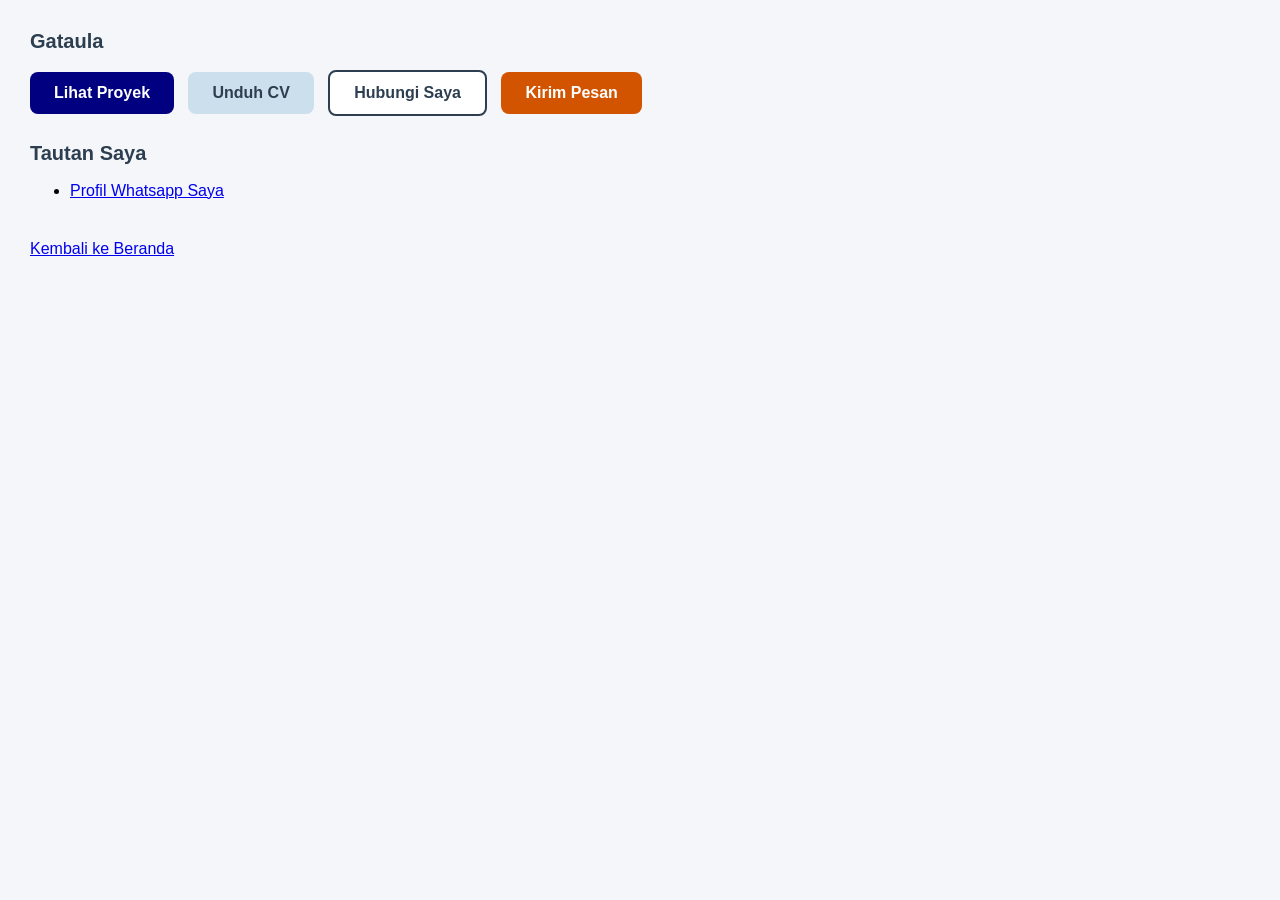
==== pages/button.html @ 642d2924 "feat: add button set with hover effect" ====
<!DOCTYPE html>
<html lang="id">
<head>
    <meta charset="UTF-8">
    <title>Button</title>
    <style>
        body {
            background-color: #f4f6f9;
            font-family: Arial, sans-serif;
            margin: 30px;
        }

        h2 {
            color: #2c3e50;
            font-size: 20px;
        }
        .btn {
            display: inline-block;
            padding: 12px 24px;
            border-radius: 8px;
            font-weight: bold;
            text-decoration: none;
            cursor: pointer;
        }
        .button-group .btn {
            margin-right: 10px;
            margin-bottom: 10px;
        }
        .btn-primary {
            background-color: navy;
            color: #ffffff;
        }

        .btn-secondary {
            background-color: rgba(41, 128, 185, 0.2);
        }

        .btn-outline {
            background-color: #ffffff;
            border: 2px solid #2c3e50;
        }

        .btn-send {
            background-color: rgb(211, 84, 0);
            color: #ffffff;
        }
        .btn-secondary, .btn-outline {
            color: #2c3e50;
        }
        .btn-primary:hover {
            background-color: #000055;
        }

        .btn-secondary:hover {
            background-color: rgba(41, 128, 185, 0.4);
        }

        .btn-outline:hover {
            background-color: #ecf0f1;
        }

        .btn-send:hover {
            background-color: rgb(175, 65, 0);
        }
    </style>
</head>
<body>

    <main>
        <h2>Gataula</h2>
        <div class="button-group">
            <a href="#" class="btn btn-primary">Lihat Proyek</a>
            <a href="#" class="btn btn-secondary">Unduh CV</a>
            <a href="#" class="btn btn-outline">Hubungi Saya</a>
            <a href="#" class="btn btn-send">Kirim Pesan</a>
        </div>
          <section>
            <h2>Tautan Saya</h2>
            <ul>
                <li><a href="https://wa.me/6285252526677" target="_blank">Profil Whatsapp Saya</a></li>
            </ul>
        </section>
    </main>

    <footer style="margin-top: 40px;">
        <a href="../index.html">Kembali ke Beranda</a>
    </footer>

</body>
</html>
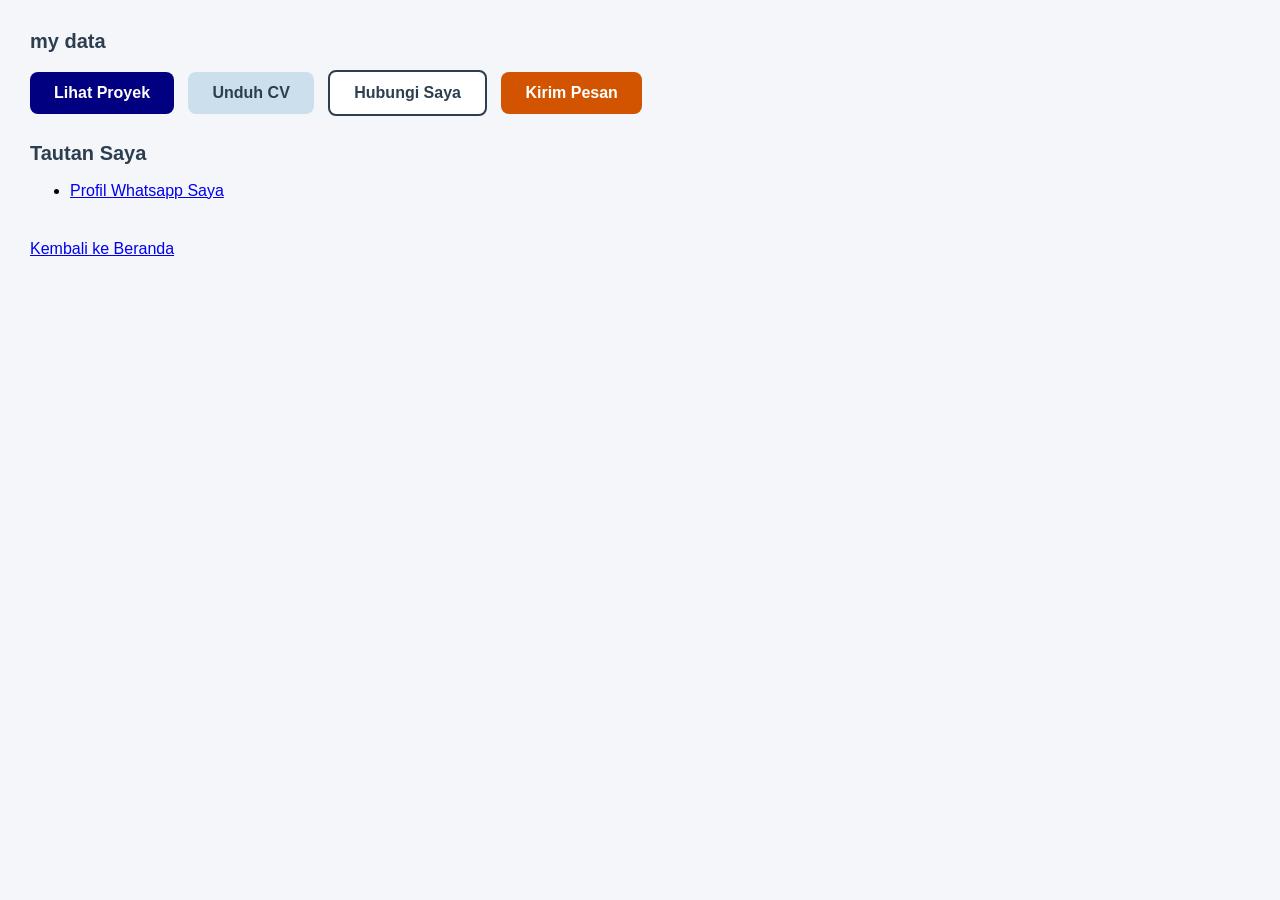
==== commit 6d063cc2: "chore: add index page with links to all pages" ====
--- a/pages/button.html
+++ b/pages/button.html
@@ -9,7 +9,6 @@
             font-family: Arial, sans-serif;
             margin: 30px;
         }
-
         h2 {
             color: #2c3e50;
             font-size: 20px;
@@ -34,12 +33,10 @@
         .btn-secondary {
             background-color: rgba(41, 128, 185, 0.2);
         }
-
         .btn-outline {
             background-color: #ffffff;
             border: 2px solid #2c3e50;
         }
-
         .btn-send {
             background-color: rgb(211, 84, 0);
             color: #ffffff;
@@ -50,24 +47,20 @@
         .btn-primary:hover {
             background-color: #000055;
         }
-
         .btn-secondary:hover {
             background-color: rgba(41, 128, 185, 0.4);
         }
-
         .btn-outline:hover {
             background-color: #ecf0f1;
         }
-
         .btn-send:hover {
             background-color: rgb(175, 65, 0);
         }
     </style>
 </head>
 <body>
-
     <main>
-        <h2>Gataula</h2>
+        <h2>my data</h2>
         <div class="button-group">
             <a href="#" class="btn btn-primary">Lihat Proyek</a>
             <a href="#" class="btn btn-secondary">Unduh CV</a>
@@ -81,10 +74,8 @@
             </ul>
         </section>
     </main>
-
     <footer style="margin-top: 40px;">
         <a href="../index.html">Kembali ke Beranda</a>
     </footer>
-
 </body>
 </html>
